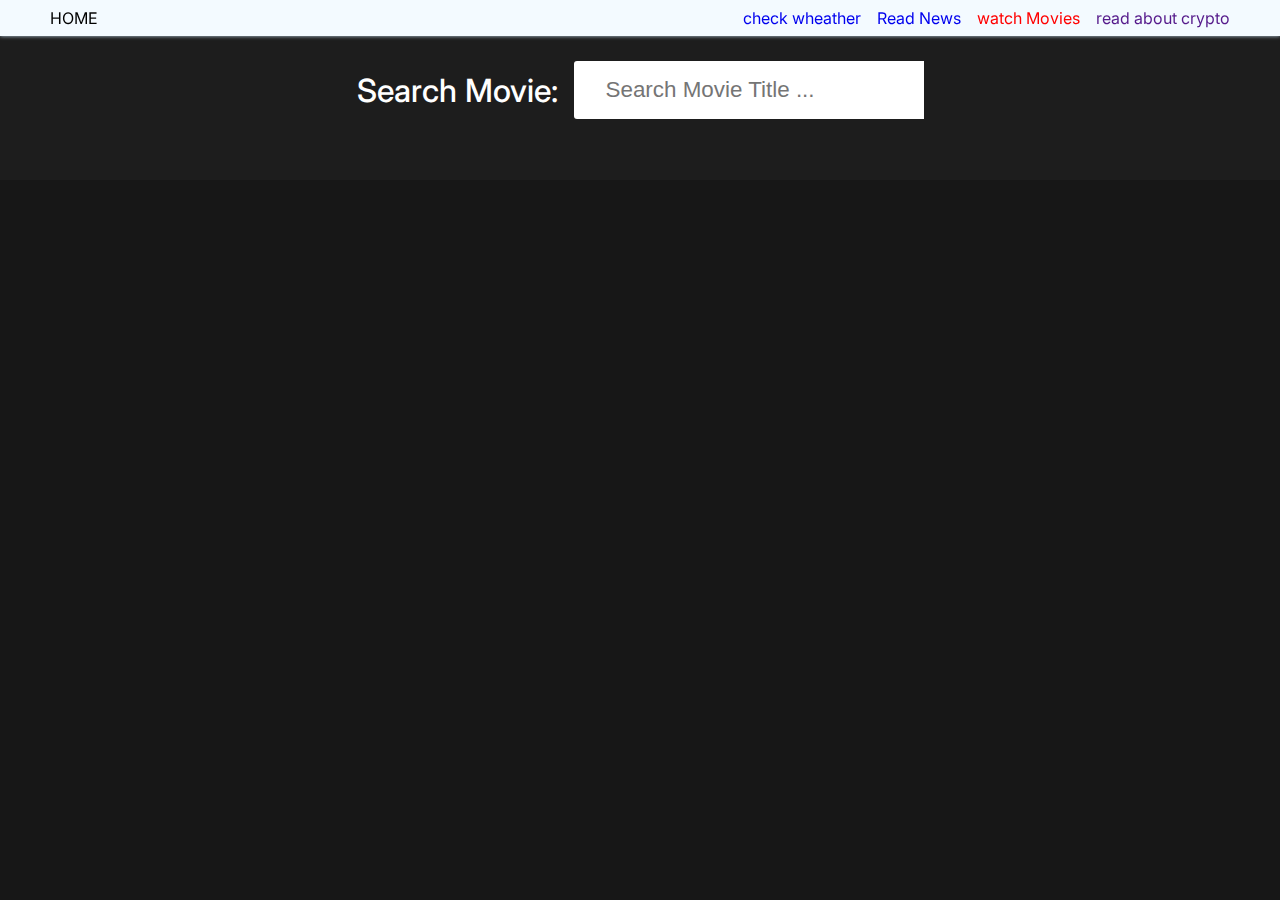
==== pages/movie.html @ d0834c1b "done 70%" ====
<!DOCTYPE html>
<html lang="en">
<head>
    <meta charset="UTF-8">
    <meta http-equiv="X-UA-Compatible" content="IE=edge">
    <meta name="viewport" content="width=device-width, initial-scale=1.0">
    <title>Movie Search Website</title>
    <!-- font awesome icons cdn -->
    <link rel="stylesheet" href="https://cdnjs.cloudflare.com/ajax/libs/font-awesome/6.0.0-beta3/css/all.min.css" integrity="sha512-Fo3rlrZj/k7ujTnHg4CGR2D7kSs0v4LLanw2qksYuRlEzO+tcaEPQogQ0KaoGN26/zrn20ImR1DfuLWnOo7aBA==" crossorigin="anonymous" referrerpolicy="no-referrer" />
    <!-- custom css -->
    <link rel = "stylesheet" href = "./style/movie.css">
</head>
<body>
    <nav>
        <div class="main-nav container flex" >
           <div class="search-bar flex">
             HOME
           </div>
           <div class="nav-links">
               <ul class="flex">
                   <li class="hover-link nav-item" id="wheather" ><a href="./wheather.html">check wheather</a> </li>
                   <li class="hover-link nav-item" id="jokes" ><a href="./news.html"> Read News</a></li>
                   <li class="hover-link nav-item active" id="seemovies" ><a href="#">watch Movies</a></li>
                   <li class="hover-link nav-item" id="crypto"><a href="">read about crypto</a></li>
                   
               </ul>
           </div>
        </div>
    </nav>
    <div class = "wrapper">
       
      
        <!-- search container -->
        <div class = "search-container">
            <div class = "search-element">
                <h3>Search Movie:</h3>
                <input type = "text" class = "form-control" placeholder="Search Movie Title ..." id = "movie-search-box" onkeyup="findMovies()" onclick = "findMovies()">

                <div class = "search-list" id = "search-list">
                    <!-- list here -->
                    <!-- <div class = "search-list-item">
                        <div class = "search-item-thumbnail">
                            <img src = "medium-cover.jpg">
                        </div>
                        <div class = "search-item-info">
                            <h3>Guardians of the Galaxy Vol. 2</h3>
                            <p>2017</p>
                        </div>
                    </div> -->
                </div>
            </div>
        </div>
        <!-- end of search container -->

        <!-- result container -->
        <div class = "container">
            <div class = "result-container">
                <div class = "result-grid" id = "result-grid">
                    <!-- movie information here -->
                    <!-- <div class = "movie-poster">
                        <img src = "medium-cover.jpg" alt = "movie poster">
                    </div>
                    <div class = "movie-info">
                        <h3 class = "movie-title">Guardians of the Galaxy Vol. 2</h3>
                        <ul class = "movie-misc-info">
                            <li class = "year">Year: 2022</li>
                            <li class = "rated">Ratings: PG-13</li>
                            <li class = "released">Released: 05 May 2017</li>
                        </ul>
                        <p class = "genre"><b>Genre:</b> Action, Adventure, Comedy</p>
                        <p class = "writer"><b>Writer:</b> James Gunn, Don Abnett, Andy Lanning</p>
                        <p class = "actors"><b>Actors: </b>Chris Pratt, Zoe Saldana, Dave Bautista</p>
                        <p class = "plot"><b>Plot:</b> The Guardians struggle to keep together as a team while dealing with their personal family issues, notably Star-Lord's ecounter with his father the ambitious celestial being Ego.</p>
                        <p class = "language"><b>Language:</b> English</p>
                        <p class = "awards"><b><i class = "fas fa-award"></i></b> Nominated for 1 Oscar</p>
                    </div> -->
                </div>
            </div>
        </div>
        <!-- end of result container -->
    </div>


    <!-- movie.js -->
    <script src = "./src/movie.js"></script>
</body>
</html>
---- pages/style/movie.css ----
@import url('https://fonts.googleapis.com/css2?family=Inter:wght@300;400;500;600;700;800&display=swap');

:root{
    --md-dark-color: #1d1d1d;
    --dark-color: #171717;
    --light-dark-color: #292929;
    --yellow-color: #d4aa11;
}
*{
    padding: 0;
    margin: 0;
    -webkit-box-sizing: border-box;
            box-sizing: border-box;
}
body{
    font-family: 'Inter', sans-serif;
}
a{
    text-decoration: none;
}
img{
    width: 100%;
    display: block;
}

/* nav baar */
nav {
    background-color: #f3faff;
    box-shadow: 0 0 4px #bbd0e2;
    position: fixed;
    top: 0;
    z-index: 99;
    left: 0;
    right: 0;
}
.flex {
    display: flex;
    align-items: center;
}

.container {
    max-width: 1180px;
    margin-inline: auto;
    overflow: hidden;
}
.main-nav {
    justify-content: space-between;
    padding-block: 8px;
}
.nav-links ul {
    gap: 16px;
}

.hover-link {
    cursor: pointer;
}



.hover-link:active {
    color: red;
}
a {
    text-decoration: none;
}

ul {
    list-style: none;
}
li.active>a{
    color: red;
}
/* nav bar end */
.wrapper{
    min-height: 100vh;
    background-color: var(--dark-color);
}
.wrapper .container{
    max-width: 1200px;
    margin: 0 auto;
    padding:  1rem;
}
.search-container{
    background-color: var(--md-dark-color);
    height: 180px;
    display: -webkit-box;
    display: -ms-flexbox;
    display: flex;
    -webkit-box-align: center;
        -ms-flex-align: center;
            align-items: center;
    -webkit-box-pack: center;
        -ms-flex-pack: center;
            justify-content: center;
}
.logo{
    padding: 1rem 0;
    border-bottom: 1px solid var(--light-dark-color);
}
.logo p{
    font-size: 2rem;
    color: #fff;
    font-weight: bold;
}
.logo p span{
    color: var(--yellow-color);
}
.search-element{
    display: -webkit-box;
    display: -ms-flexbox;
    display: flex;
    -webkit-box-align: stretch;
        -ms-flex-align: stretch;
            align-items: stretch;
    -webkit-box-pack: center;
        -ms-flex-pack: center;
            justify-content: center;
    -webkit-box-orient: vertical;
    -webkit-box-direction: normal;
        -ms-flex-direction: column;
            flex-direction: column;
    position: relative;
}
.search-element h3{
    -ms-flex-item-align: center;
        align-self: center;
    margin-right: 1rem;
    font-size: 2rem;
    color: #fff;
    font-weight: 500;
    margin-bottom: 1.5rem;
}
.search-element .form-control{
    padding: 1rem 2rem;
    font-size: 1.4rem;
    border: none;
    border-top-left-radius: 3px;
    border-bottom-left-radius: 3px;
    outline: none;
    color: var(--light-dark-color);
    width: 350px;
}
.search-list{
    position: absolute;
    right: 0;
    top: 100%;
    max-height: 500px;
    overflow-y: scroll;
    z-index: 10;
}
.search-list .search-list-item{
    background-color: var(--light-dark-color);
    padding: 0.5rem;
    border-bottom: 1px solid var(--dark-color);
    width: calc(350px - 8px);
    color: #fff;
    cursor: pointer;
    -webkit-transition: background-color 200ms ease;
    -o-transition: background-color 200ms ease;
    transition: background-color 200ms ease;
}
.search-list .search-list-item:Hover{
    background-color: #1f1f1f;
}
.search-list-item{
    display: -webkit-box;
    display: -ms-flexbox;
    display: flex;
    -webkit-box-align: center;
        -ms-flex-align: center;
            align-items: center;
}
.search-item-thumbnail img{
    width: 40px;
    margin-right: 1rem;
}
.search-item-info h3{
    font-weight: 600;
    font-size: 1rem;
}
.search-item-info p{
    font-size: 0.8rem;
    margin-top: 0.5rem;
    font-weight: 600;
    opacity: 0.6;
}

/* thumbnail */
.search-list::-webkit-scrollbar{
    width: 8px;
}
.search-list::-webkit-scrollbar-track{
    -webkit-box-shadow: inset 0 0 6px rgba(0, 0, 0, 0.3);
            box-shadow: inset 0 0 6px rgba(0, 0, 0, 0.3);
}
.search-list::-webkit-scrollbar-thumb{
    background-color: var(--yellow-color);
    outline: none;
    border-radius: 10px;
}

/* js related class */
.hide-search-list{
    display: none;
}

/* movie result */
.result-container{
    padding: 3rem 0;
}
.movie-poster img{
    max-width: 300px;
    margin: 0 auto;
    border: 4px solid #fff;
}
.movie-info{
    text-align: center;
    color: #fff;
    padding-top: 3rem;
}

/* movie info stylings */
.movie-title{
    font-size: 2rem;
    color: var(--yellow-color);
}
.movie-misc-info{
    list-style-type: none;
    display: -webkit-box;
    display: -ms-flexbox;
    display: flex;
    -webkit-box-align: center;
        -ms-flex-align: center;
            align-items: center;
    -webkit-box-pack: center;
        -ms-flex-pack: center;
            justify-content: center;
    padding: 1rem;
}
.movie-info .year{
    font-weight: 500;
}
.movie-info .rated{
    background-color: var(--yellow-color);
    padding: 0.4rem;
    margin: 0 0.4rem;
    border-radius: 3px;
    font-weight: 600;
}
.movie-info .released{
    font-size: 0.9rem;
    opacity: 0.9;
}
.movie-info .writer{
    padding: 0.5rem;
    margin: 1rem 0;
}
.movie-info .genre{
    background-color: var(--light-dark-color);
    display: inline-block;
    padding: 0.5rem;
    border-radius: 3px;
}
.movie-info .plot{
    max-width: 400px;
    margin: 1rem auto;
}
.movie-info .language{
    color: var(--yellow-color);
    font-style: italic;
}
.movie-info .awards{
    font-weight: 300;
    font-size: 0.9rem;
}
.movie-info .awards i{
    color: var(--yellow-color);
    margin: 1rem 0.7rem 0 0;
}

@media(max-width: 450px){
    .logo p{
        font-size: 1.4rem;
    }
    .search-element .form-control{
        width: 90%;
        margin: 0 auto;
        padding: 0.5rem 1rem;
    }
    .search-element h3{
        font-size: 1.4rem;
    }
    .search-list{
        width: 90%;
        right: 50%;
        -webkit-transform: translateX(50%);
            -ms-transform: translateX(50%);
                transform: translateX(50%);
    }
    .search-list .search-list-item{
        width: 100%;
    }
    .movie-misc-info{
        -webkit-box-orient: vertical;
        -webkit-box-direction: normal;
            -ms-flex-direction: column;
                flex-direction: column;
    }
    .movie-misc-info li:nth-child(2){
        margin: 0.8rem 0;
    }
}

@media(min-width: 800px){
    .search-element{
        -webkit-box-orient: horizontal;
        -webkit-box-direction: normal;
            -ms-flex-direction: row;
                flex-direction: row;
    }
    .search-element h3{
        margin-bottom: 0;
    }
    .result-grid{
        display: grid;
        grid-template-columns: repeat(2, 1fr);
    }
    .movie-info{
        text-align: left;
        padding-top: 0;
    }
    .movie-info .movie-misc-info{
        -webkit-box-pack: start;
            -ms-flex-pack: start;
                justify-content: flex-start;
        padding-left: 0;
    }
    .movie-info .plot{
        margin-left: 0;
    }
    .movie-info .writer{
        padding-left: 0;
        margin-left: 0;
    }
}
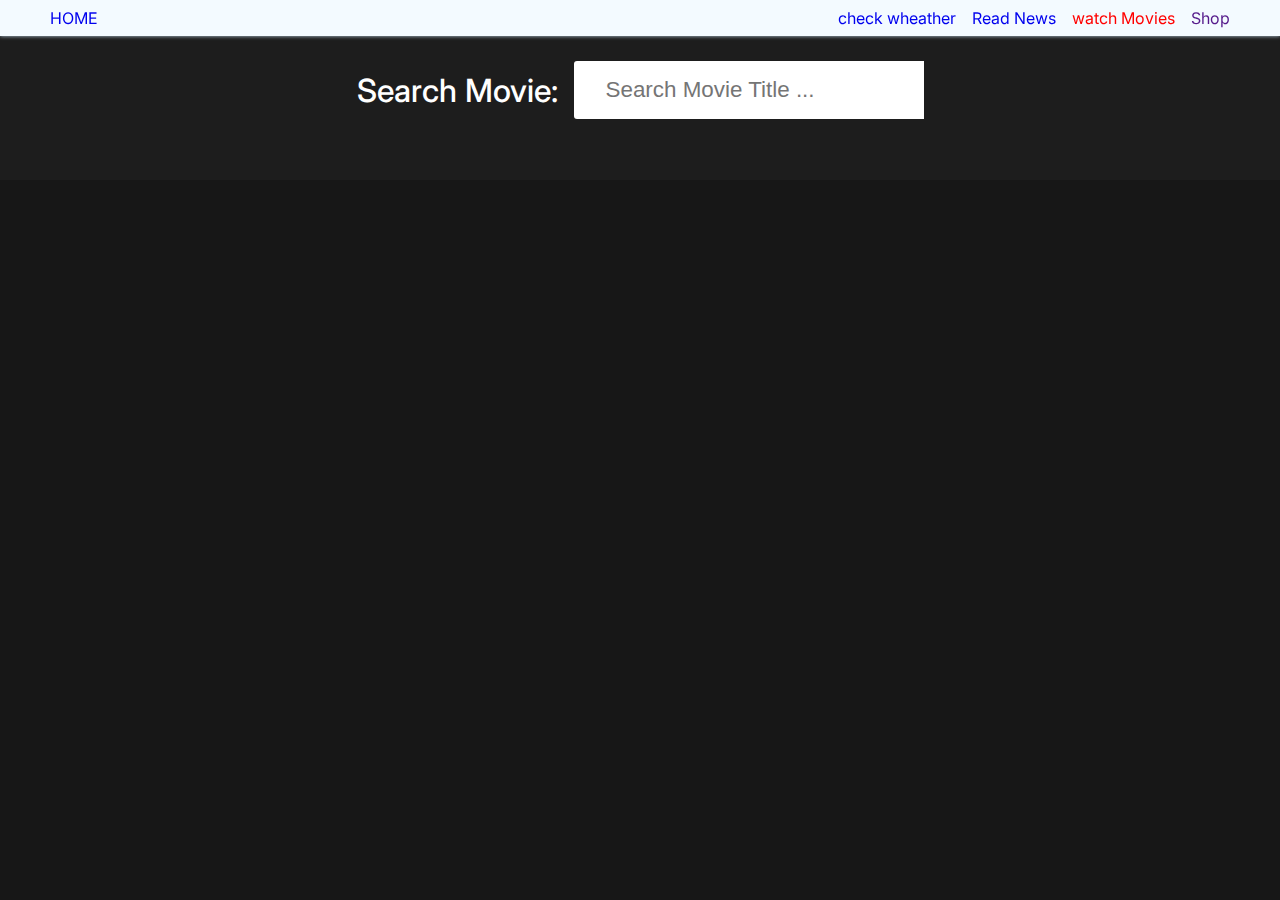
==== commit 4d28478e: "added some" ====
--- a/pages/movie.html
+++ b/pages/movie.html
@@ -14,14 +14,14 @@
     <nav>
         <div class="main-nav container flex" >
            <div class="search-bar flex">
-             HOME
+             <a href="../index.html">HOME</a>
            </div>
            <div class="nav-links">
                <ul class="flex">
                    <li class="hover-link nav-item" id="wheather" ><a href="./wheather.html">check wheather</a> </li>
                    <li class="hover-link nav-item" id="jokes" ><a href="./news.html"> Read News</a></li>
                    <li class="hover-link nav-item active" id="seemovies" ><a href="#">watch Movies</a></li>
-                   <li class="hover-link nav-item" id="crypto"><a href="">read about crypto</a></li>
+                   <li class="hover-link nav-item" id="crypto"><a href="">Shop</a></li>
                    
                </ul>
            </div>
